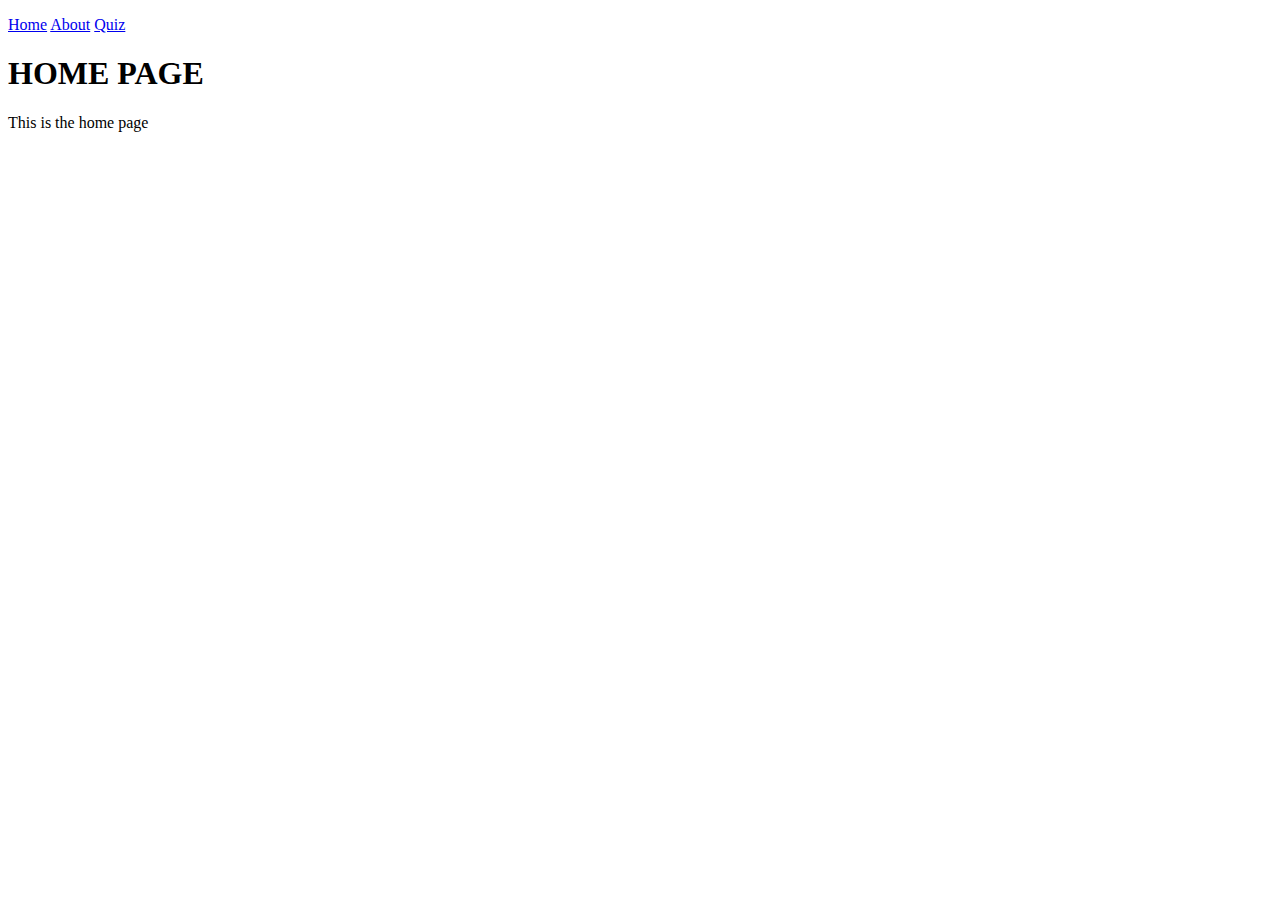
==== index.html @ 5a028ffd "Create index.html" ====
<!DOCTYPE html>
<html>

<head>
  <title>Multi-Page Demo</title>
  <link rel="stylesheet" href="style.css"
</head>

<body>
  <!-- NAVIGATION BAR -->
  <p class="nav">
    <a href="index.html">Home</a>
    <a href="about.html">About</a>
    <a href="quiz.html">Quiz</a>
  </p>
  
  <!-- PAGE TITLE & CONTENT -->
  <h1>HOME PAGE</h1>
  <p>This is the home page</p>
</body>
</html>
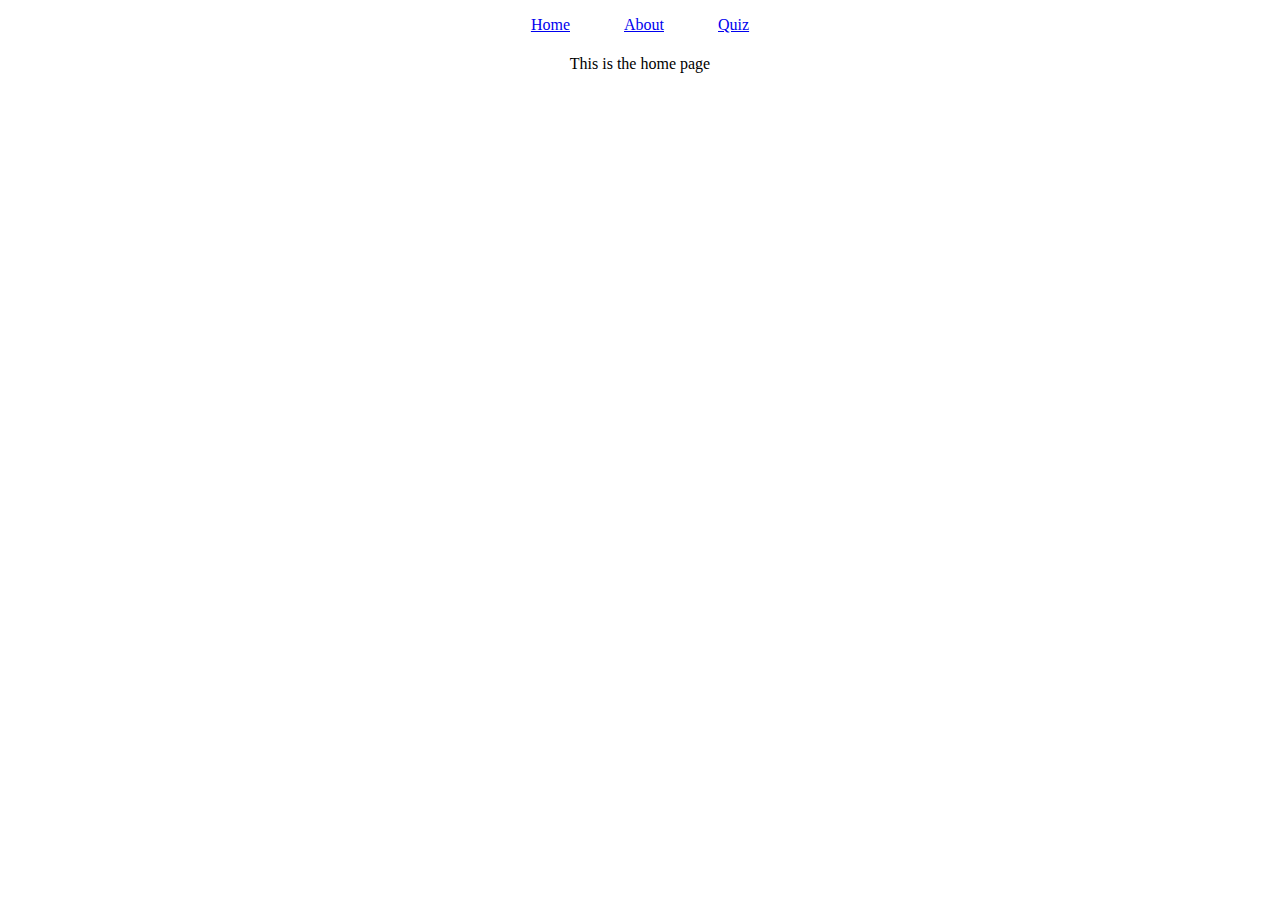
==== commit d2ae8ff7: "d" ====
--- a/index.html
+++ b/index.html
@@ -1,21 +1,20 @@
 <!DOCTYPE html>
 <html>
+  <head>
+    <title>MC web</title>
+    <link rel="stylesheet" href="style.css" />
+  </head>
 
-<head>
-  <title>Multi-Page Demo</title>
-  <link rel="stylesheet" href="style.css"
-</head>
+  <body>
+    <!-- NAVIGATION BAR -->
+    <p class="nav">
+      <a href="index.html">Home</a>
+      <a href="about.html">About</a>
+      <a href="quiz.html">Quiz</a>
+    </p>
 
-<body>
-  <!-- NAVIGATION BAR -->
-  <p class="nav">
-    <a href="index.html">Home</a>
-    <a href="about.html">About</a>
-    <a href="quiz.html">Quiz</a>
-  </p>
-  
-  <!-- PAGE TITLE & CONTENT -->
-  <h1>HOME PAGE</h1>
-  <p>This is the home page</p>
-</body>
+    <!-- PAGE TITLE & CONTENT -->
+    <h1></h1>
+    <p>This is the home page</p>
+  </body>
 </html>
--- a/style.css
+++ b/style.css
@@ -0,0 +1,15 @@
+html {
+  background-image: url("https://play-lh.googleusercontent.com/VSwHQjcAttxsLE47RuS4PqpC4LT7lCoSjE7Hx5AW_yCxtDvcnsHHvm5CTuL5BPN-uRTP");
+  background-size: cover;
+}
+body {
+  text-align: center;
+}
+
+.nav a {
+  margin: 0px 25px;
+}
+
+.gray {
+  color: white;
+}
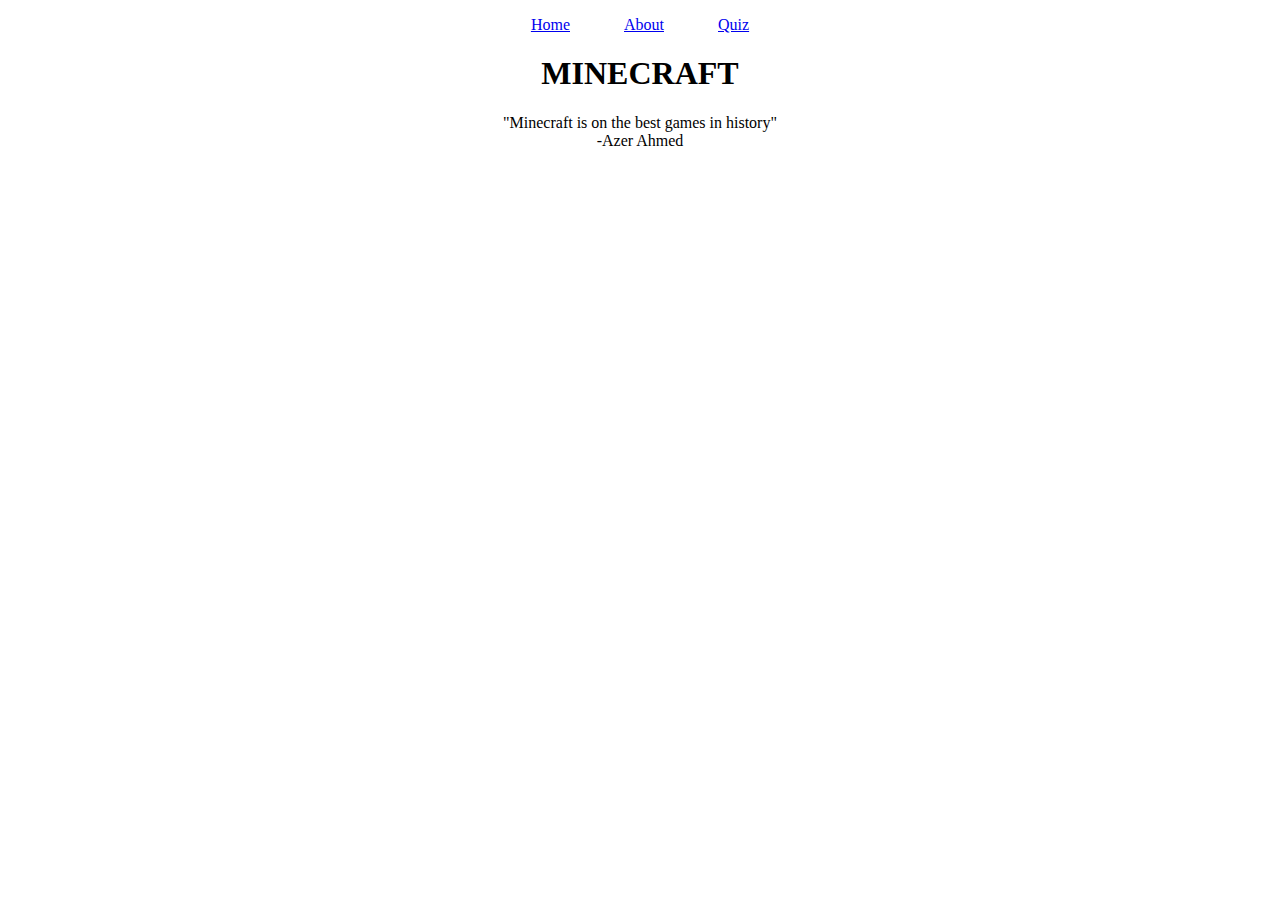
==== commit 69f80321: "12321" ====
--- a/index.html
+++ b/index.html
@@ -14,7 +14,9 @@
     </p>
 
     <!-- PAGE TITLE & CONTENT -->
-    <h1></h1>
-    <p>This is the home page</p>
+    <h1>MINECRAFT</h1>
+    <p>"Minecraft is on the best games in history"<br>
+    -Azer Ahmed</p>
+
   </body>
 </html>
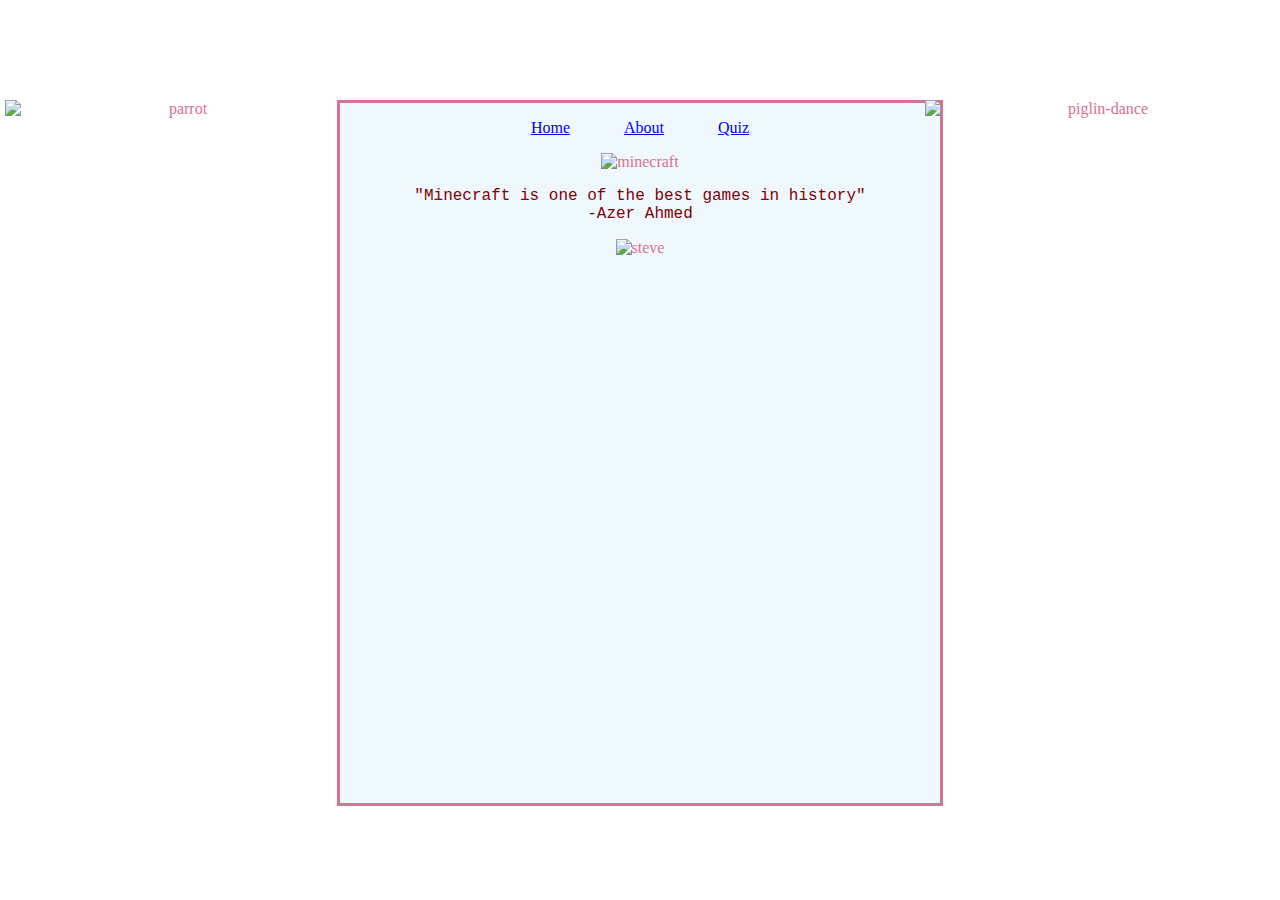
==== commit 3d52239a: "d" ====
--- a/index.html
+++ b/index.html
@@ -3,6 +3,7 @@
   <head>
     <title>MC web</title>
     <link rel="stylesheet" href="style.css" />
+    <link rel="stylesheet" href="common.css" />
   </head>
 
   <body>
@@ -14,9 +15,28 @@
     </p>
 
     <!-- PAGE TITLE & CONTENT -->
-    <h1>MINECRAFT</h1>
-    <p>"Minecraft is on the best games in history"<br>
-    -Azer Ahmed</p>
-
+    <img
+      src="https://assets.stickpng.com/thumbs/580b57fcd9996e24bc43c2f5.png"
+      alt="minecraft"
+      width="400"
+    />
+    <p class="quote">
+      "Minecraft is one of the best games in history"<br />
+      -Azer Ahmed
+    </p>
+    <img
+      src="https://media.tenor.com/3sRGst4MU7AAAAAM/minecraft-minecraft-online.gif"
+      alt="steve"
+    />
+    <img
+      class="epic"
+      src="https://media.tenor.com/PxSyZURs8agAAAAC/parrot-minecraft.gif"
+      alt="parrot"
+    />
+    <img
+      class="dance"
+      src="https://media.tenor.com/la2XX6ty6DQAAAAC/piglin-dance.gif"
+      alt="piglin-dance"
+    />
   </body>
 </html>
--- a/style.css
+++ b/style.css
@@ -1,9 +1,10 @@
-html {
-  background-image: url("https://play-lh.googleusercontent.com/VSwHQjcAttxsLE47RuS4PqpC4LT7lCoSjE7Hx5AW_yCxtDvcnsHHvm5CTuL5BPN-uRTP");
-  background-size: cover;
-}
 body {
   text-align: center;
+  border: solid;
+  background-color: aliceblue;
+  margin: 50px auto;
+  width: 500px;
+  height: 700px;
 }
 
 .nav a {
@@ -11,5 +12,27 @@
 }
 
 .gray {
-  color: white;
+  color: GOLD;
+  font-family: cursive;
 }
+
+.epic {
+  position: absolute;
+  left: 5px;
+  top: 100px;
+  width: 350px;
+  height: 700px;
+}
+.dance {
+  position: absolute;
+  right: 5px;
+  top: 100px;
+  width: 350px;
+  height: 700px;
+}
+
+.quote {
+  color: maroon;
+  font-family: "Courier New", Courier, monospace;
+  font-size: medium;
+}
--- a/common.css
+++ b/common.css
@@ -0,0 +1,20 @@
+html {
+  background-image: url("https://play-lh.googleusercontent.com/VSwHQjcAttxsLE47RuS4PqpC4LT7lCoSjE7Hx5AW_yCxtDvcnsHHvm5CTuL5BPN-uRTP");
+  background-size: cover;
+}
+body {
+  text-align: center;
+  margin: 50px auto;
+  margin-top: 100px;
+  width: 600px;
+  color: palevioletred;
+}
+.nav a {
+  margin: 0px 25px;
+}
+h3 {
+  color: lightgray;
+}
+h2 {
+  color: rebeccapurple;
+}
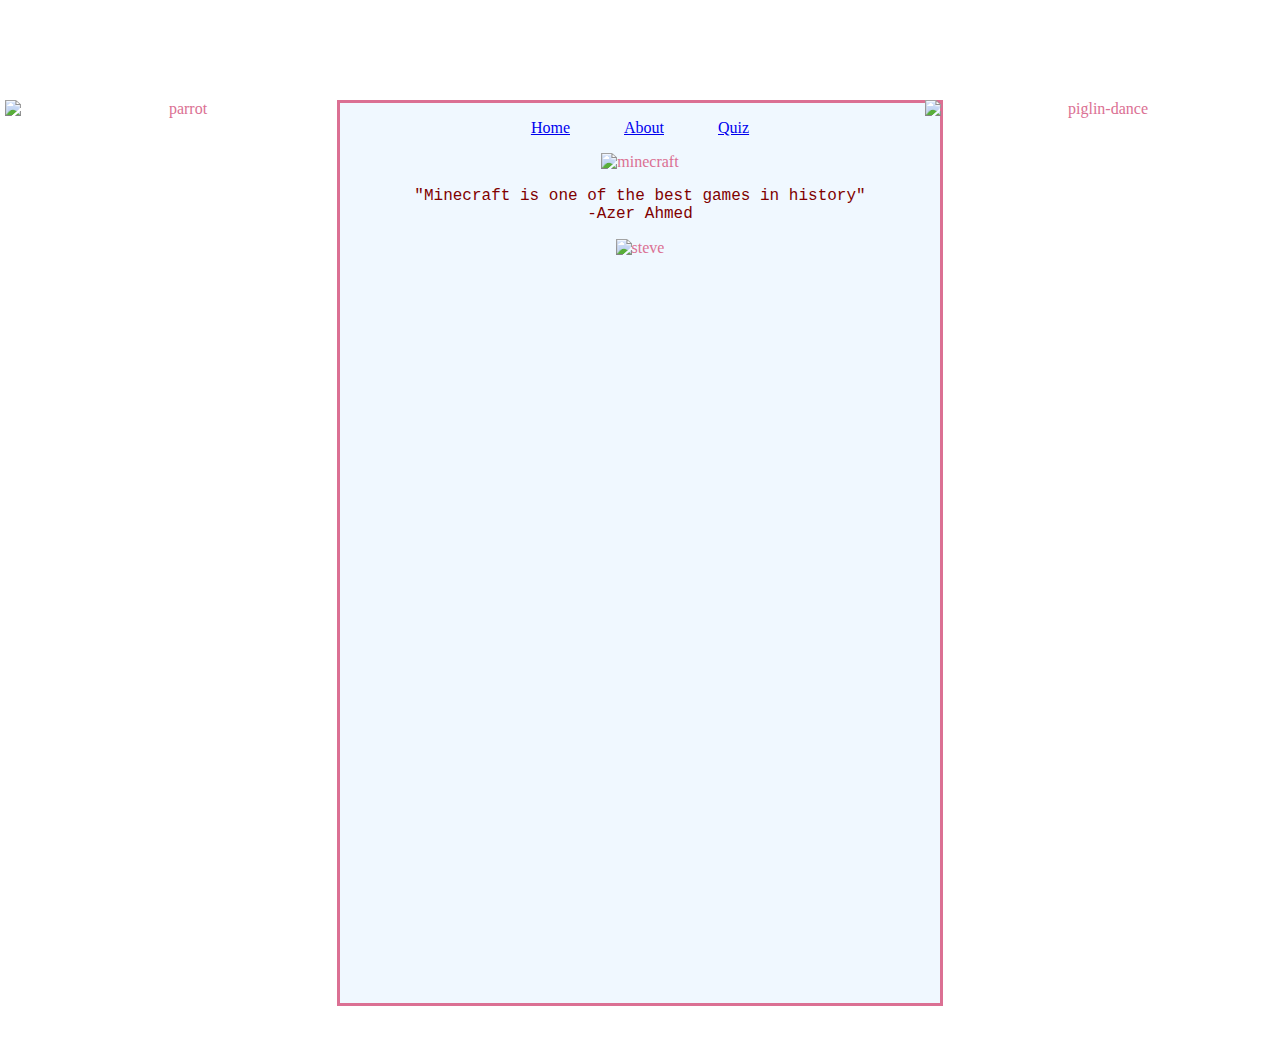
==== commit 425b3ba5: "d" ====
--- a/index.html
+++ b/index.html
@@ -16,7 +16,7 @@
 
     <!-- PAGE TITLE & CONTENT -->
     <img
-      src="https://assets.stickpng.com/thumbs/580b57fcd9996e24bc43c2f5.png"
+      src="https://clipartcraft.com/images/minecraft-logo-clipart-gaming-3.png"
       alt="minecraft"
       width="400"
     />
--- a/style.css
+++ b/style.css
@@ -4,7 +4,7 @@
   background-color: aliceblue;
   margin: 50px auto;
   width: 500px;
-  height: 700px;
+  height: 900px;
 }
 
 .nav a {
@@ -21,14 +21,14 @@
   left: 5px;
   top: 100px;
   width: 350px;
-  height: 700px;
+  height: 900px;
 }
 .dance {
   position: absolute;
   right: 5px;
   top: 100px;
   width: 350px;
-  height: 700px;
+  height: 900px;
 }
 
 .quote {
